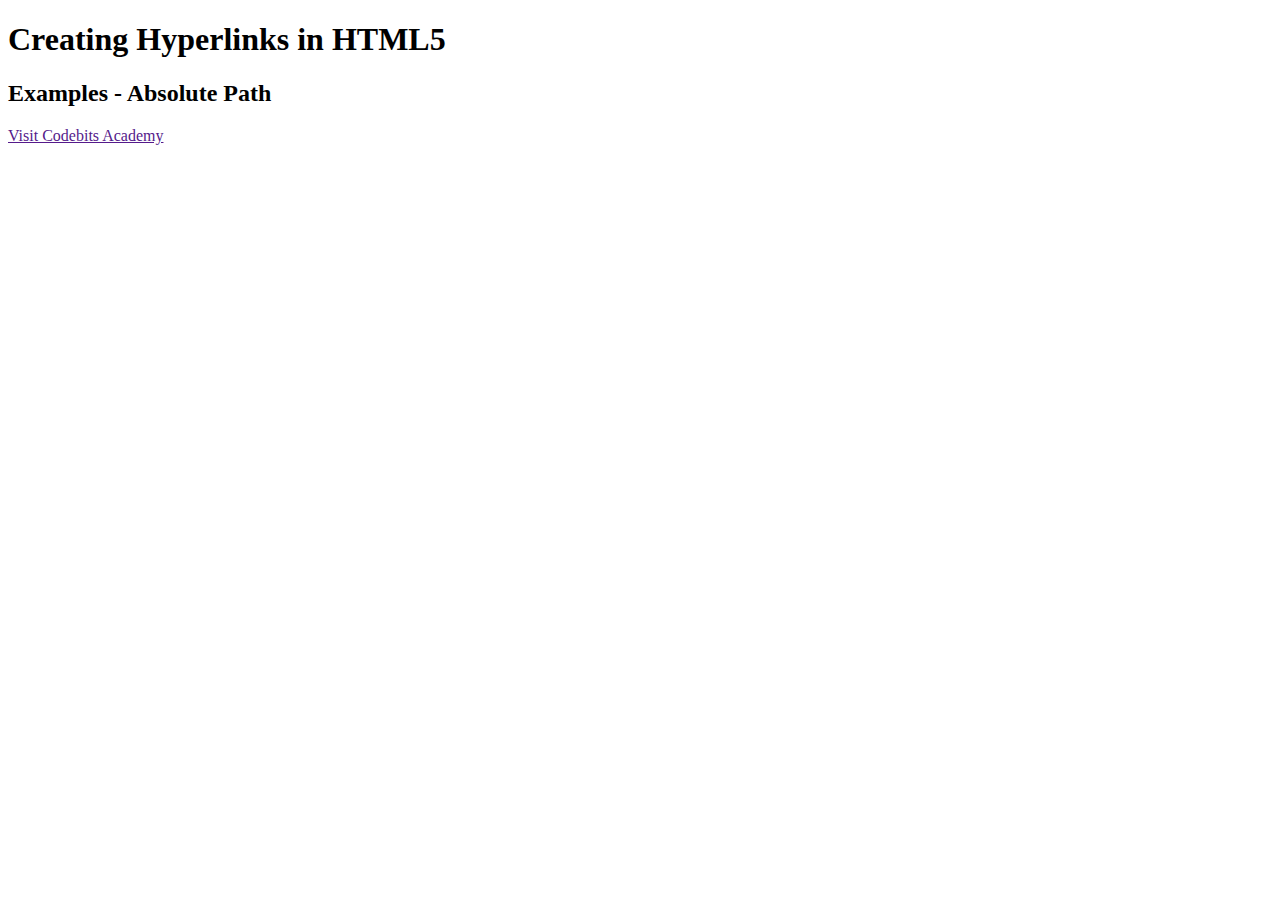
==== session2/index.html @ 4e0f81c9 "made some canges" ====
<!DOCTYPE html>
<html lang="en">
<head>
    <meta charset="UTF-8">
    <meta name="viewport" content="width=device-width, initial-scale=1.0">
    <title>Creating Hyperlinks In HTML5</title>
</head>
<body>
    <h1>Creating Hyperlinks in HTML5</h1>
    <h2>Examples - Absolute Path</h2>
    <a href="">Visit Codebits Academy</a>
</body>
</html>
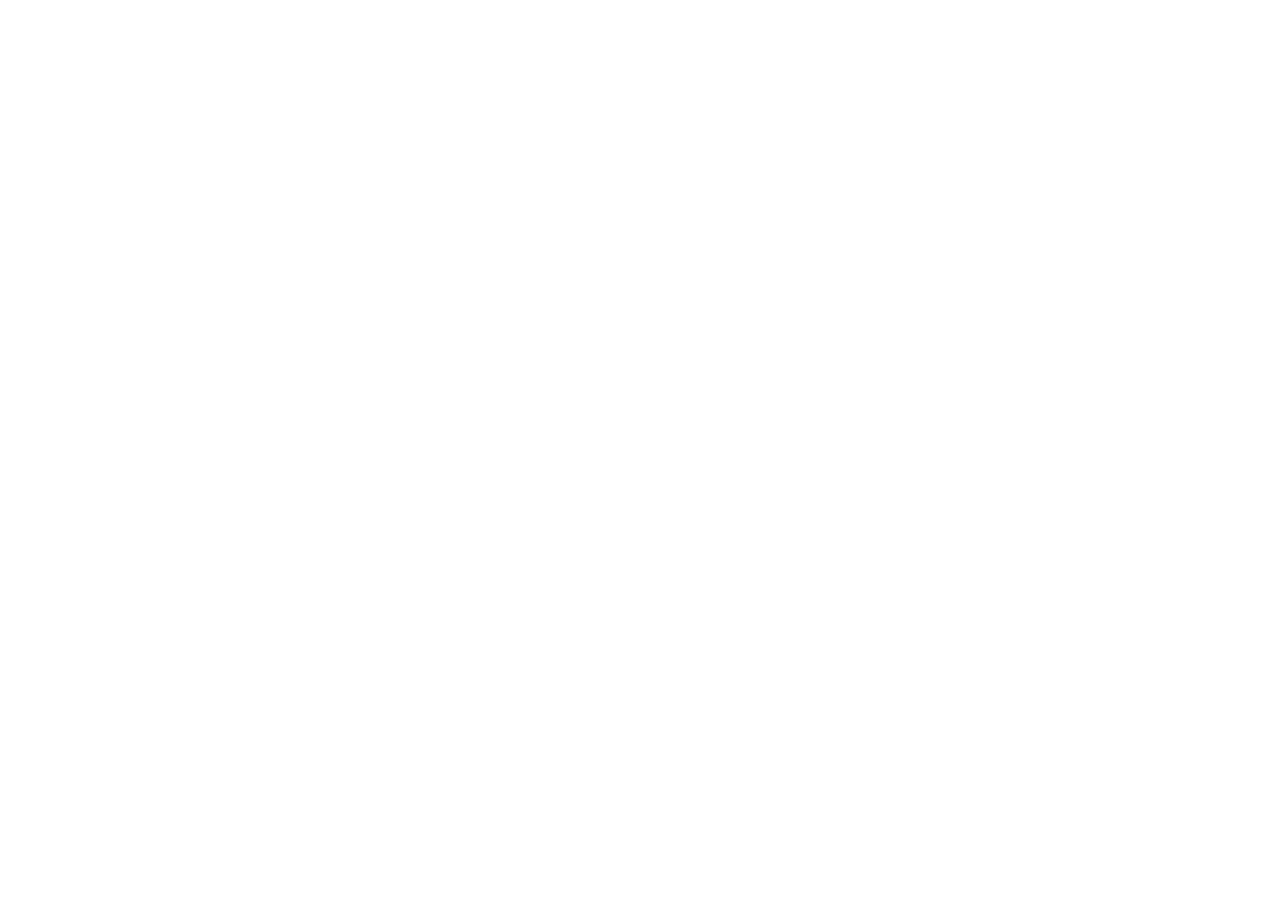
==== commit bc866d7f: "Initial commit" ====
--- a/session2/index.html
+++ b/session2/index.html
@@ -3,11 +3,9 @@
 <head>
     <meta charset="UTF-8">
     <meta name="viewport" content="width=device-width, initial-scale=1.0">
-    <title>Creating Hyperlinks In HTML5</title>
+    <title>Document</title>
 </head>
 <body>
-    <h1>Creating Hyperlinks in HTML5</h1>
-    <h2>Examples - Absolute Path</h2>
-    <a href="">Visit Codebits Academy</a>
+    
 </body>
 </html>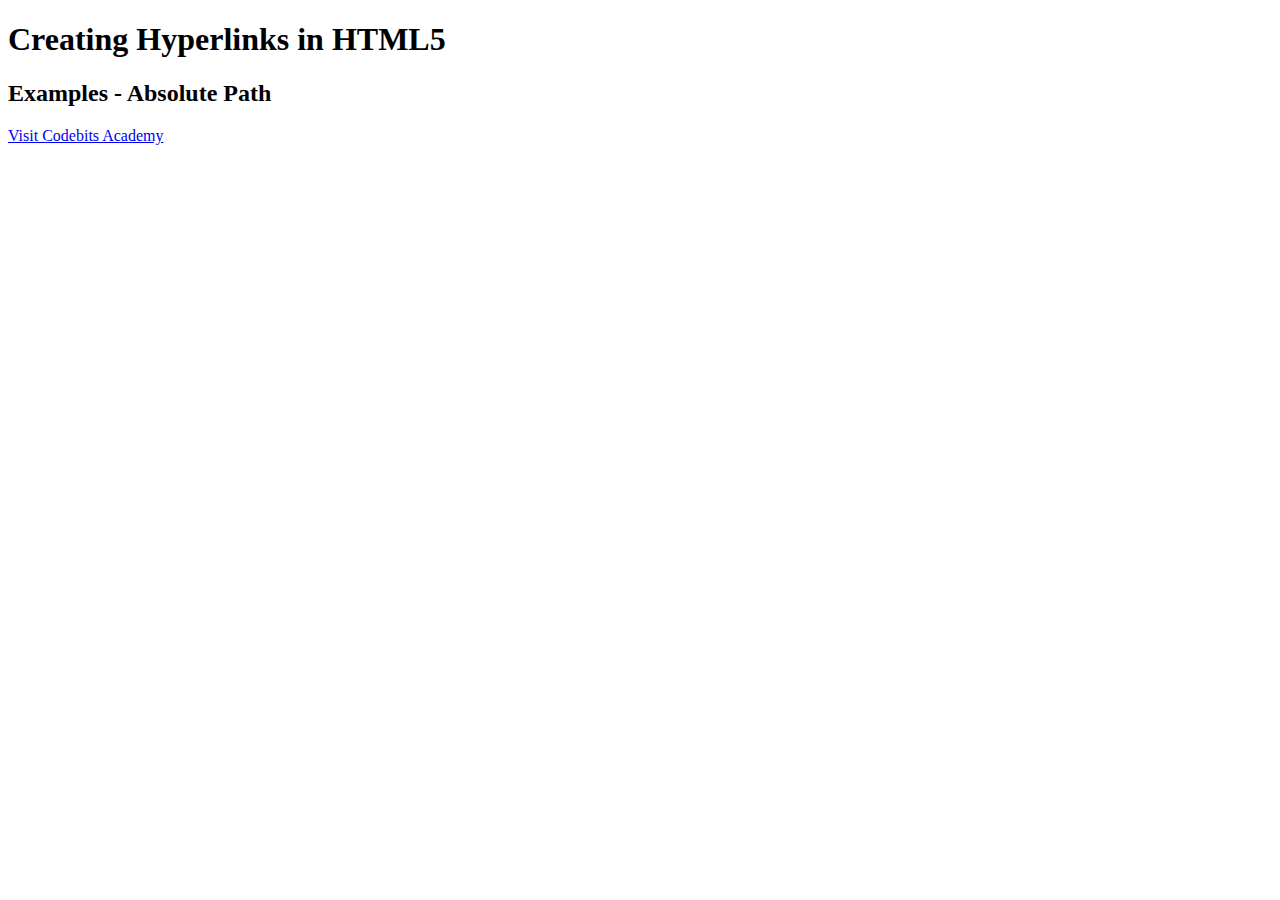
==== commit db80088e: "HTML5 class day" ====
--- a/session2/index.html
+++ b/session2/index.html
@@ -3,9 +3,11 @@
 <head>
     <meta charset="UTF-8">
     <meta name="viewport" content="width=device-width, initial-scale=1.0">
-    <title>Document</title>
+    <title>Creating Hyperlinks In HTML5</title>
 </head>
 <body>
-    
+    <h1>Creating Hyperlinks in HTML5</h1>
+    <h2>Examples - Absolute Path</h2>
+    <a href="https://codebitsacademy.com" target="_blank">Visit Codebits Academy</a>
 </body>
 </html>